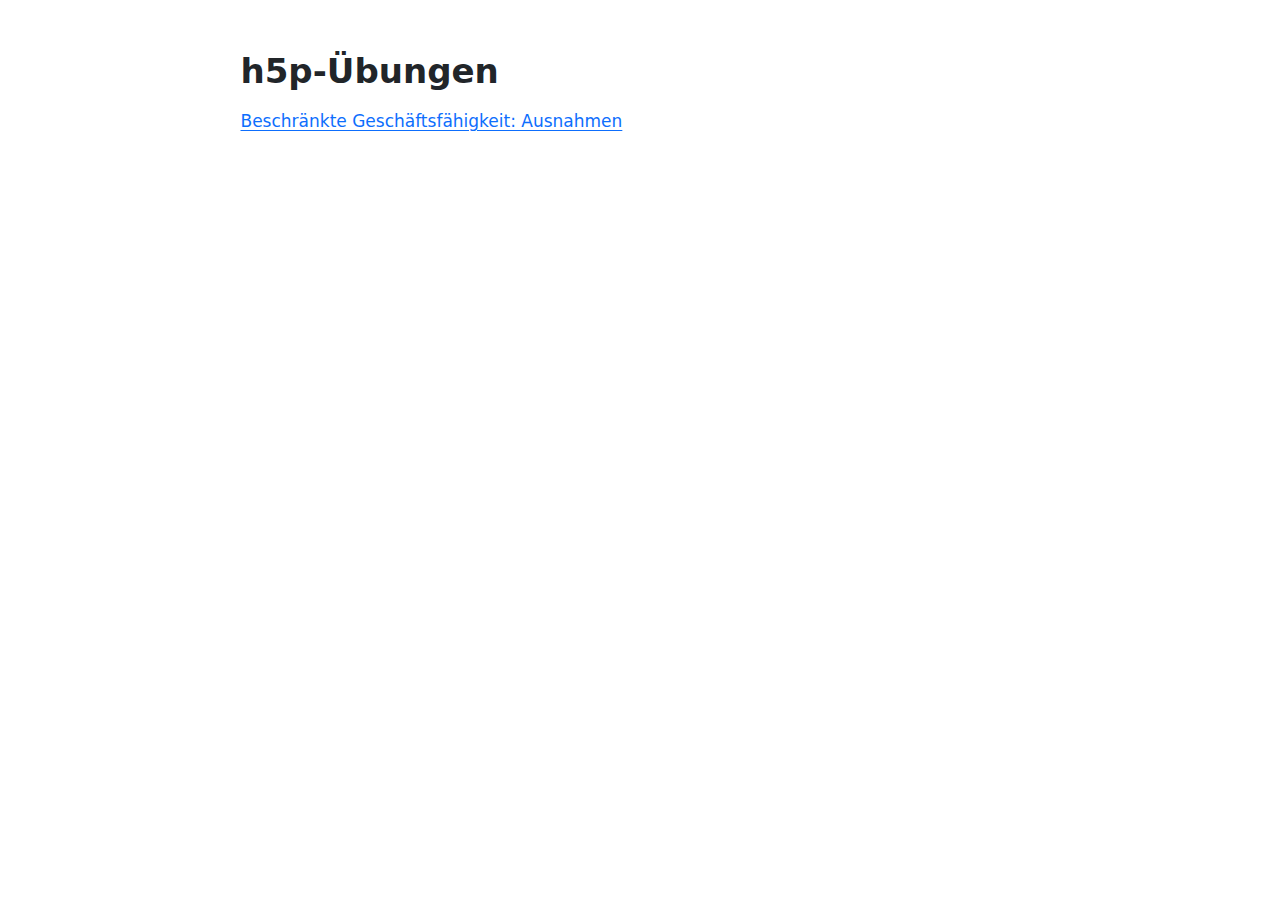
==== index.html @ b12cd950 "h5p-Übung" ====
<!DOCTYPE html>
<html xmlns="http://www.w3.org/1999/xhtml" lang="en" xml:lang="en"><head>

<meta charset="utf-8">
<meta name="generator" content="quarto-1.4.554">

<meta name="viewport" content="width=device-width, initial-scale=1.0, user-scalable=yes">


<title>index</title>
<style>
code{white-space: pre-wrap;}
span.smallcaps{font-variant: small-caps;}
div.columns{display: flex; gap: min(4vw, 1.5em);}
div.column{flex: auto; overflow-x: auto;}
div.hanging-indent{margin-left: 1.5em; text-indent: -1.5em;}
ul.task-list{list-style: none;}
ul.task-list li input[type="checkbox"] {
  width: 0.8em;
  margin: 0 0.8em 0.2em -1em; /* quarto-specific, see https://github.com/quarto-dev/quarto-cli/issues/4556 */ 
  vertical-align: middle;
}
</style>


<script src="index_files/libs/clipboard/clipboard.min.js"></script>
<script src="index_files/libs/quarto-html/quarto.js"></script>
<script src="index_files/libs/quarto-html/popper.min.js"></script>
<script src="index_files/libs/quarto-html/tippy.umd.min.js"></script>
<script src="index_files/libs/quarto-html/anchor.min.js"></script>
<link href="index_files/libs/quarto-html/tippy.css" rel="stylesheet">
<link href="index_files/libs/quarto-html/quarto-syntax-highlighting.css" rel="stylesheet" id="quarto-text-highlighting-styles">
<script src="index_files/libs/bootstrap/bootstrap.min.js"></script>
<link href="index_files/libs/bootstrap/bootstrap-icons.css" rel="stylesheet">
<link href="index_files/libs/bootstrap/bootstrap.min.css" rel="stylesheet" id="quarto-bootstrap" data-mode="light">


</head>

<body class="fullcontent">

<div id="quarto-content" class="page-columns page-rows-contents page-layout-article">

<main class="content" id="quarto-document-content">




<section id="h5p-übungen" class="level1">
<h1>h5p-Übungen</h1>
<p><a href="Ausnahmen-beschr-Geschaeftsfaehigkeit/Ausnahmen-beschr-Geschaeftsfaehigkeit.html">Beschränkte Geschäftsfähigkeit: Ausnahmen</a></p>
</section>

</main>
<!-- /main column -->
<script id="quarto-html-after-body" type="application/javascript">
window.document.addEventListener("DOMContentLoaded", function (event) {
  const toggleBodyColorMode = (bsSheetEl) => {
    const mode = bsSheetEl.getAttribute("data-mode");
    const bodyEl = window.document.querySelector("body");
    if (mode === "dark") {
      bodyEl.classList.add("quarto-dark");
      bodyEl.classList.remove("quarto-light");
    } else {
      bodyEl.classList.add("quarto-light");
      bodyEl.classList.remove("quarto-dark");
    }
  }
  const toggleBodyColorPrimary = () => {
    const bsSheetEl = window.document.querySelector("link#quarto-bootstrap");
    if (bsSheetEl) {
      toggleBodyColorMode(bsSheetEl);
    }
  }
  toggleBodyColorPrimary();  
  const icon = "";
  const anchorJS = new window.AnchorJS();
  anchorJS.options = {
    placement: 'right',
    icon: icon
  };
  anchorJS.add('.anchored');
  const isCodeAnnotation = (el) => {
    for (const clz of el.classList) {
      if (clz.startsWith('code-annotation-')) {                     
        return true;
      }
    }
    return false;
  }
  const clipboard = new window.ClipboardJS('.code-copy-button', {
    text: function(trigger) {
      const codeEl = trigger.previousElementSibling.cloneNode(true);
      for (const childEl of codeEl.children) {
        if (isCodeAnnotation(childEl)) {
          childEl.remove();
        }
      }
      return codeEl.innerText;
    }
  });
  clipboard.on('success', function(e) {
    // button target
    const button = e.trigger;
    // don't keep focus
    button.blur();
    // flash "checked"
    button.classList.add('code-copy-button-checked');
    var currentTitle = button.getAttribute("title");
    button.setAttribute("title", "Copied!");
    let tooltip;
    if (window.bootstrap) {
      button.setAttribute("data-bs-toggle", "tooltip");
      button.setAttribute("data-bs-placement", "left");
      button.setAttribute("data-bs-title", "Copied!");
      tooltip = new bootstrap.Tooltip(button, 
        { trigger: "manual", 
          customClass: "code-copy-button-tooltip",
          offset: [0, -8]});
      tooltip.show();    
    }
    setTimeout(function() {
      if (tooltip) {
        tooltip.hide();
        button.removeAttribute("data-bs-title");
        button.removeAttribute("data-bs-toggle");
        button.removeAttribute("data-bs-placement");
      }
      button.setAttribute("title", currentTitle);
      button.classList.remove('code-copy-button-checked');
    }, 1000);
    // clear code selection
    e.clearSelection();
  });
    var localhostRegex = new RegExp(/^(?:http|https):\/\/localhost\:?[0-9]*\//);
    var mailtoRegex = new RegExp(/^mailto:/);
      var filterRegex = new RegExp('/' + window.location.host + '/');
    var isInternal = (href) => {
        return filterRegex.test(href) || localhostRegex.test(href) || mailtoRegex.test(href);
    }
    // Inspect non-navigation links and adorn them if external
 	var links = window.document.querySelectorAll('a[href]:not(.nav-link):not(.navbar-brand):not(.toc-action):not(.sidebar-link):not(.sidebar-item-toggle):not(.pagination-link):not(.no-external):not([aria-hidden]):not(.dropdown-item):not(.quarto-navigation-tool)');
    for (var i=0; i<links.length; i++) {
      const link = links[i];
      if (!isInternal(link.href)) {
        // undo the damage that might have been done by quarto-nav.js in the case of
        // links that we want to consider external
        if (link.dataset.originalHref !== undefined) {
          link.href = link.dataset.originalHref;
        }
      }
    }
  function tippyHover(el, contentFn, onTriggerFn, onUntriggerFn) {
    const config = {
      allowHTML: true,
      maxWidth: 500,
      delay: 100,
      arrow: false,
      appendTo: function(el) {
          return el.parentElement;
      },
      interactive: true,
      interactiveBorder: 10,
      theme: 'quarto',
      placement: 'bottom-start',
    };
    if (contentFn) {
      config.content = contentFn;
    }
    if (onTriggerFn) {
      config.onTrigger = onTriggerFn;
    }
    if (onUntriggerFn) {
      config.onUntrigger = onUntriggerFn;
    }
    window.tippy(el, config); 
  }
  const noterefs = window.document.querySelectorAll('a[role="doc-noteref"]');
  for (var i=0; i<noterefs.length; i++) {
    const ref = noterefs[i];
    tippyHover(ref, function() {
      // use id or data attribute instead here
      let href = ref.getAttribute('data-footnote-href') || ref.getAttribute('href');
      try { href = new URL(href).hash; } catch {}
      const id = href.replace(/^#\/?/, "");
      const note = window.document.getElementById(id);
      if (note) {
        return note.innerHTML;
      } else {
        return "";
      }
    });
  }
  const xrefs = window.document.querySelectorAll('a.quarto-xref');
  const processXRef = (id, note) => {
    // Strip column container classes
    const stripColumnClz = (el) => {
      el.classList.remove("page-full", "page-columns");
      if (el.children) {
        for (const child of el.children) {
          stripColumnClz(child);
        }
      }
    }
    stripColumnClz(note)
    if (id === null || id.startsWith('sec-')) {
      // Special case sections, only their first couple elements
      const container = document.createElement("div");
      if (note.children && note.children.length > 2) {
        container.appendChild(note.children[0].cloneNode(true));
        for (let i = 1; i < note.children.length; i++) {
          const child = note.children[i];
          if (child.tagName === "P" && child.innerText === "") {
            continue;
          } else {
            container.appendChild(child.cloneNode(true));
            break;
          }
        }
        if (window.Quarto?.typesetMath) {
          window.Quarto.typesetMath(container);
        }
        return container.innerHTML
      } else {
        if (window.Quarto?.typesetMath) {
          window.Quarto.typesetMath(note);
        }
        return note.innerHTML;
      }
    } else {
      // Remove any anchor links if they are present
      const anchorLink = note.querySelector('a.anchorjs-link');
      if (anchorLink) {
        anchorLink.remove();
      }
      if (window.Quarto?.typesetMath) {
        window.Quarto.typesetMath(note);
      }
      // TODO in 1.5, we should make sure this works without a callout special case
      if (note.classList.contains("callout")) {
        return note.outerHTML;
      } else {
        return note.innerHTML;
      }
    }
  }
  for (var i=0; i<xrefs.length; i++) {
    const xref = xrefs[i];
    tippyHover(xref, undefined, function(instance) {
      instance.disable();
      let url = xref.getAttribute('href');
      let hash = undefined; 
      if (url.startsWith('#')) {
        hash = url;
      } else {
        try { hash = new URL(url).hash; } catch {}
      }
      if (hash) {
        const id = hash.replace(/^#\/?/, "");
        const note = window.document.getElementById(id);
        if (note !== null) {
          try {
            const html = processXRef(id, note.cloneNode(true));
            instance.setContent(html);
          } finally {
            instance.enable();
            instance.show();
          }
        } else {
          // See if we can fetch this
          fetch(url.split('#')[0])
          .then(res => res.text())
          .then(html => {
            const parser = new DOMParser();
            const htmlDoc = parser.parseFromString(html, "text/html");
            const note = htmlDoc.getElementById(id);
            if (note !== null) {
              const html = processXRef(id, note);
              instance.setContent(html);
            } 
          }).finally(() => {
            instance.enable();
            instance.show();
          });
        }
      } else {
        // See if we can fetch a full url (with no hash to target)
        // This is a special case and we should probably do some content thinning / targeting
        fetch(url)
        .then(res => res.text())
        .then(html => {
          const parser = new DOMParser();
          const htmlDoc = parser.parseFromString(html, "text/html");
          const note = htmlDoc.querySelector('main.content');
          if (note !== null) {
            // This should only happen for chapter cross references
            // (since there is no id in the URL)
            // remove the first header
            if (note.children.length > 0 && note.children[0].tagName === "HEADER") {
              note.children[0].remove();
            }
            const html = processXRef(null, note);
            instance.setContent(html);
          } 
        }).finally(() => {
          instance.enable();
          instance.show();
        });
      }
    }, function(instance) {
    });
  }
      let selectedAnnoteEl;
      const selectorForAnnotation = ( cell, annotation) => {
        let cellAttr = 'data-code-cell="' + cell + '"';
        let lineAttr = 'data-code-annotation="' +  annotation + '"';
        const selector = 'span[' + cellAttr + '][' + lineAttr + ']';
        return selector;
      }
      const selectCodeLines = (annoteEl) => {
        const doc = window.document;
        const targetCell = annoteEl.getAttribute("data-target-cell");
        const targetAnnotation = annoteEl.getAttribute("data-target-annotation");
        const annoteSpan = window.document.querySelector(selectorForAnnotation(targetCell, targetAnnotation));
        const lines = annoteSpan.getAttribute("data-code-lines").split(",");
        const lineIds = lines.map((line) => {
          return targetCell + "-" + line;
        })
        let top = null;
        let height = null;
        let parent = null;
        if (lineIds.length > 0) {
            //compute the position of the single el (top and bottom and make a div)
            const el = window.document.getElementById(lineIds[0]);
            top = el.offsetTop;
            height = el.offsetHeight;
            parent = el.parentElement.parentElement;
          if (lineIds.length > 1) {
            const lastEl = window.document.getElementById(lineIds[lineIds.length - 1]);
            const bottom = lastEl.offsetTop + lastEl.offsetHeight;
            height = bottom - top;
          }
          if (top !== null && height !== null && parent !== null) {
            // cook up a div (if necessary) and position it 
            let div = window.document.getElementById("code-annotation-line-highlight");
            if (div === null) {
              div = window.document.createElement("div");
              div.setAttribute("id", "code-annotation-line-highlight");
              div.style.position = 'absolute';
              parent.appendChild(div);
            }
            div.style.top = top - 2 + "px";
            div.style.height = height + 4 + "px";
            div.style.left = 0;
            let gutterDiv = window.document.getElementById("code-annotation-line-highlight-gutter");
            if (gutterDiv === null) {
              gutterDiv = window.document.createElement("div");
              gutterDiv.setAttribute("id", "code-annotation-line-highlight-gutter");
              gutterDiv.style.position = 'absolute';
              const codeCell = window.document.getElementById(targetCell);
              const gutter = codeCell.querySelector('.code-annotation-gutter');
              gutter.appendChild(gutterDiv);
            }
            gutterDiv.style.top = top - 2 + "px";
            gutterDiv.style.height = height + 4 + "px";
          }
          selectedAnnoteEl = annoteEl;
        }
      };
      const unselectCodeLines = () => {
        const elementsIds = ["code-annotation-line-highlight", "code-annotation-line-highlight-gutter"];
        elementsIds.forEach((elId) => {
          const div = window.document.getElementById(elId);
          if (div) {
            div.remove();
          }
        });
        selectedAnnoteEl = undefined;
      };
        // Handle positioning of the toggle
    window.addEventListener(
      "resize",
      throttle(() => {
        elRect = undefined;
        if (selectedAnnoteEl) {
          selectCodeLines(selectedAnnoteEl);
        }
      }, 10)
    );
    function throttle(fn, ms) {
    let throttle = false;
    let timer;
      return (...args) => {
        if(!throttle) { // first call gets through
            fn.apply(this, args);
            throttle = true;
        } else { // all the others get throttled
            if(timer) clearTimeout(timer); // cancel #2
            timer = setTimeout(() => {
              fn.apply(this, args);
              timer = throttle = false;
            }, ms);
        }
      };
    }
      // Attach click handler to the DT
      const annoteDls = window.document.querySelectorAll('dt[data-target-cell]');
      for (const annoteDlNode of annoteDls) {
        annoteDlNode.addEventListener('click', (event) => {
          const clickedEl = event.target;
          if (clickedEl !== selectedAnnoteEl) {
            unselectCodeLines();
            const activeEl = window.document.querySelector('dt[data-target-cell].code-annotation-active');
            if (activeEl) {
              activeEl.classList.remove('code-annotation-active');
            }
            selectCodeLines(clickedEl);
            clickedEl.classList.add('code-annotation-active');
          } else {
            // Unselect the line
            unselectCodeLines();
            clickedEl.classList.remove('code-annotation-active');
          }
        });
      }
  const findCites = (el) => {
    const parentEl = el.parentElement;
    if (parentEl) {
      const cites = parentEl.dataset.cites;
      if (cites) {
        return {
          el,
          cites: cites.split(' ')
        };
      } else {
        return findCites(el.parentElement)
      }
    } else {
      return undefined;
    }
  };
  var bibliorefs = window.document.querySelectorAll('a[role="doc-biblioref"]');
  for (var i=0; i<bibliorefs.length; i++) {
    const ref = bibliorefs[i];
    const citeInfo = findCites(ref);
    if (citeInfo) {
      tippyHover(citeInfo.el, function() {
        var popup = window.document.createElement('div');
        citeInfo.cites.forEach(function(cite) {
          var citeDiv = window.document.createElement('div');
          citeDiv.classList.add('hanging-indent');
          citeDiv.classList.add('csl-entry');
          var biblioDiv = window.document.getElementById('ref-' + cite);
          if (biblioDiv) {
            citeDiv.innerHTML = biblioDiv.innerHTML;
          }
          popup.appendChild(citeDiv);
        });
        return popup.innerHTML;
      });
    }
  }
});
</script>
</div> <!-- /content -->




</body></html>
---- index_files/libs/quarto-html/tippy.css ----
.tippy-box[data-animation=fade][data-state=hidden]{opacity:0}[data-tippy-root]{max-width:calc(100vw - 10px)}.tippy-box{position:relative;background-color:#333;color:#fff;border-radius:4px;font-size:14px;line-height:1.4;white-space:normal;outline:0;transition-property:transform,visibility,opacity}.tippy-box[data-placement^=top]>.tippy-arrow{bottom:0}.tippy-box[data-placement^=top]>.tippy-arrow:before{bottom:-7px;left:0;border-width:8px 8px 0;border-top-color:initial;transform-origin:center top}.tippy-box[data-placement^=bottom]>.tippy-arrow{top:0}.tippy-box[data-placement^=bottom]>.tippy-arrow:before{top:-7px;left:0;border-width:0 8px 8px;border-bottom-color:initial;transform-origin:center bottom}.tippy-box[data-placement^=left]>.tippy-arrow{right:0}.tippy-box[data-placement^=left]>.tippy-arrow:before{border-width:8px 0 8px 8px;border-left-color:initial;right:-7px;transform-origin:center left}.tippy-box[data-placement^=right]>.tippy-arrow{left:0}.tippy-box[data-placement^=right]>.tippy-arrow:before{left:-7px;border-width:8px 8px 8px 0;border-right-color:initial;transform-origin:center right}.tippy-box[data-inertia][data-state=visible]{transition-timing-function:cubic-bezier(.54,1.5,.38,1.11)}.tippy-arrow{width:16px;height:16px;color:#333}.tippy-arrow:before{content:"";position:absolute;border-color:transparent;border-style:solid}.tippy-content{position:relative;padding:5px 9px;z-index:1}
---- index_files/libs/quarto-html/quarto-syntax-highlighting.css ----
/* quarto syntax highlight colors */
:root {
  --quarto-hl-ot-color: #003B4F;
  --quarto-hl-at-color: #657422;
  --quarto-hl-ss-color: #20794D;
  --quarto-hl-an-color: #5E5E5E;
  --quarto-hl-fu-color: #4758AB;
  --quarto-hl-st-color: #20794D;
  --quarto-hl-cf-color: #003B4F;
  --quarto-hl-op-color: #5E5E5E;
  --quarto-hl-er-color: #AD0000;
  --quarto-hl-bn-color: #AD0000;
  --quarto-hl-al-color: #AD0000;
  --quarto-hl-va-color: #111111;
  --quarto-hl-bu-color: inherit;
  --quarto-hl-ex-color: inherit;
  --quarto-hl-pp-color: #AD0000;
  --quarto-hl-in-color: #5E5E5E;
  --quarto-hl-vs-color: #20794D;
  --quarto-hl-wa-color: #5E5E5E;
  --quarto-hl-do-color: #5E5E5E;
  --quarto-hl-im-color: #00769E;
  --quarto-hl-ch-color: #20794D;
  --quarto-hl-dt-color: #AD0000;
  --quarto-hl-fl-color: #AD0000;
  --quarto-hl-co-color: #5E5E5E;
  --quarto-hl-cv-color: #5E5E5E;
  --quarto-hl-cn-color: #8f5902;
  --quarto-hl-sc-color: #5E5E5E;
  --quarto-hl-dv-color: #AD0000;
  --quarto-hl-kw-color: #003B4F;
}

/* other quarto variables */
:root {
  --quarto-font-monospace: SFMono-Regular, Menlo, Monaco, Consolas, "Liberation Mono", "Courier New", monospace;
}

pre > code.sourceCode > span {
  color: #003B4F;
}

code span {
  color: #003B4F;
}

code.sourceCode > span {
  color: #003B4F;
}

div.sourceCode,
div.sourceCode pre.sourceCode {
  color: #003B4F;
}

code span.ot {
  color: #003B4F;
  font-style: inherit;
}

code span.at {
  color: #657422;
  font-style: inherit;
}

code span.ss {
  color: #20794D;
  font-style: inherit;
}

code span.an {
  color: #5E5E5E;
  font-style: inherit;
}

code span.fu {
  color: #4758AB;
  font-style: inherit;
}

code span.st {
  color: #20794D;
  font-style: inherit;
}

code span.cf {
  color: #003B4F;
  font-style: inherit;
}

code span.op {
  color: #5E5E5E;
  font-style: inherit;
}

code span.er {
  color: #AD0000;
  font-style: inherit;
}

code span.bn {
  color: #AD0000;
  font-style: inherit;
}

code span.al {
  color: #AD0000;
  font-style: inherit;
}

code span.va {
  color: #111111;
  font-style: inherit;
}

code span.bu {
  font-style: inherit;
}

code span.ex {
  font-style: inherit;
}

code span.pp {
  color: #AD0000;
  font-style: inherit;
}

code span.in {
  color: #5E5E5E;
  font-style: inherit;
}

code span.vs {
  color: #20794D;
  font-style: inherit;
}

code span.wa {
  color: #5E5E5E;
  font-style: italic;
}

code span.do {
  color: #5E5E5E;
  font-style: italic;
}

code span.im {
  color: #00769E;
  font-style: inherit;
}

code span.ch {
  color: #20794D;
  font-style: inherit;
}

code span.dt {
  color: #AD0000;
  font-style: inherit;
}

code span.fl {
  color: #AD0000;
  font-style: inherit;
}

code span.co {
  color: #5E5E5E;
  font-style: inherit;
}

code span.cv {
  color: #5E5E5E;
  font-style: italic;
}

code span.cn {
  color: #8f5902;
  font-style: inherit;
}

code span.sc {
  color: #5E5E5E;
  font-style: inherit;
}

code span.dv {
  color: #AD0000;
  font-style: inherit;
}

code span.kw {
  color: #003B4F;
  font-style: inherit;
}

.prevent-inlining {
  content: "</";
}

/*# sourceMappingURL=debc5d5d77c3f9108843748ff7464032.css.map */
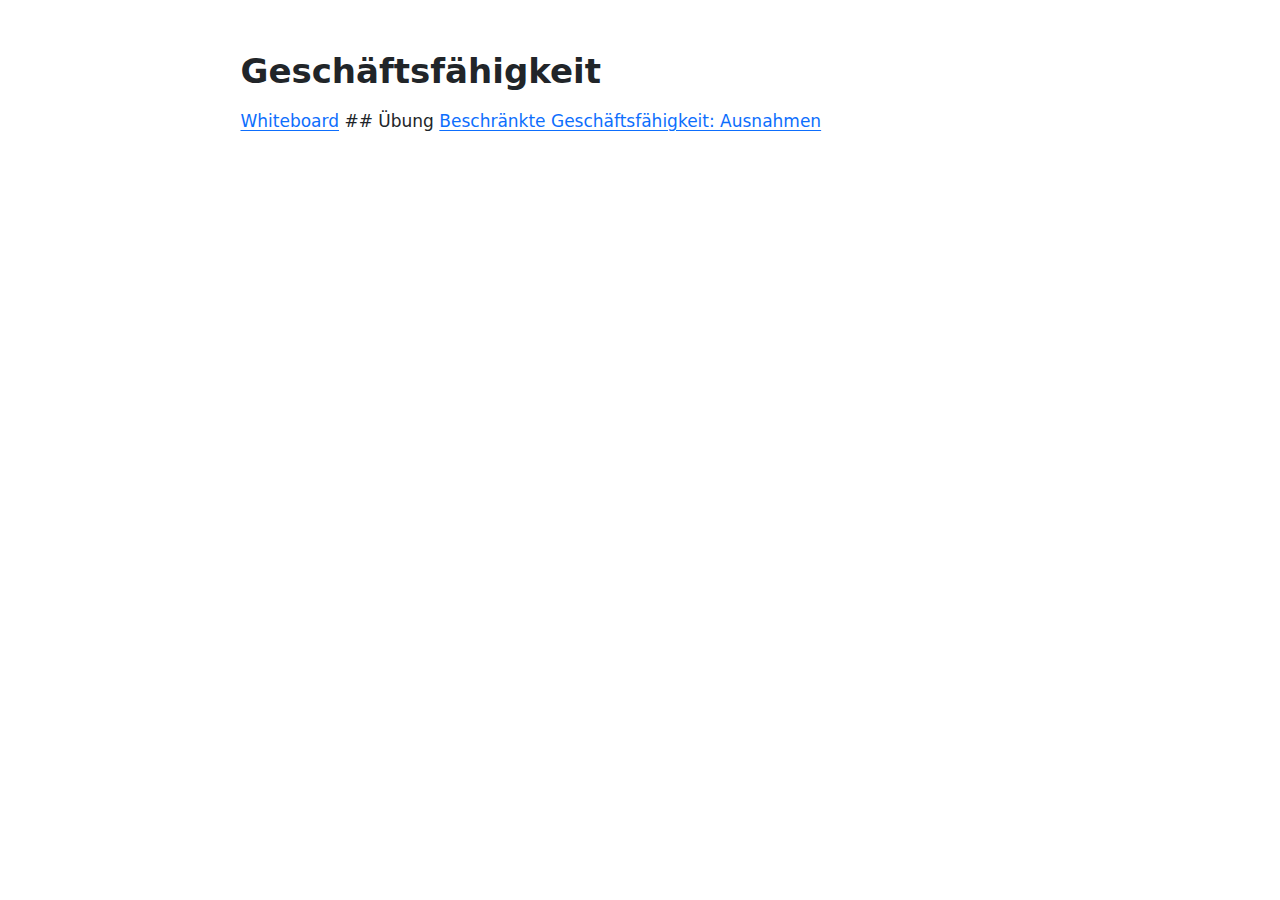
==== commit 26ba5333: "Update" ====
--- a/index.html
+++ b/index.html
@@ -46,9 +46,9 @@
 
 
 
-<section id="h5p-übungen" class="level1">
-<h1>h5p-Übungen</h1>
-<p><a href="Ausnahmen-beschr-Geschaeftsfaehigkeit/Ausnahmen-beschr-Geschaeftsfaehigkeit.html">Beschränkte Geschäftsfähigkeit: Ausnahmen</a></p>
+<section id="geschäftsfähigkeit" class="level1">
+<h1>Geschäftsfähigkeit</h1>
+<p><a href="https://link.excalidraw.com/l/7rq4dRSruIo/129MLOMFM7U">Whiteboard</a> ## Übung <a href="Ausnahmen-beschr-Geschaeftsfaehigkeit/Ausnahmen-beschr-Geschaeftsfaehigkeit.html">Beschränkte Geschäftsfähigkeit: Ausnahmen</a></p>
 </section>
 
 </main>
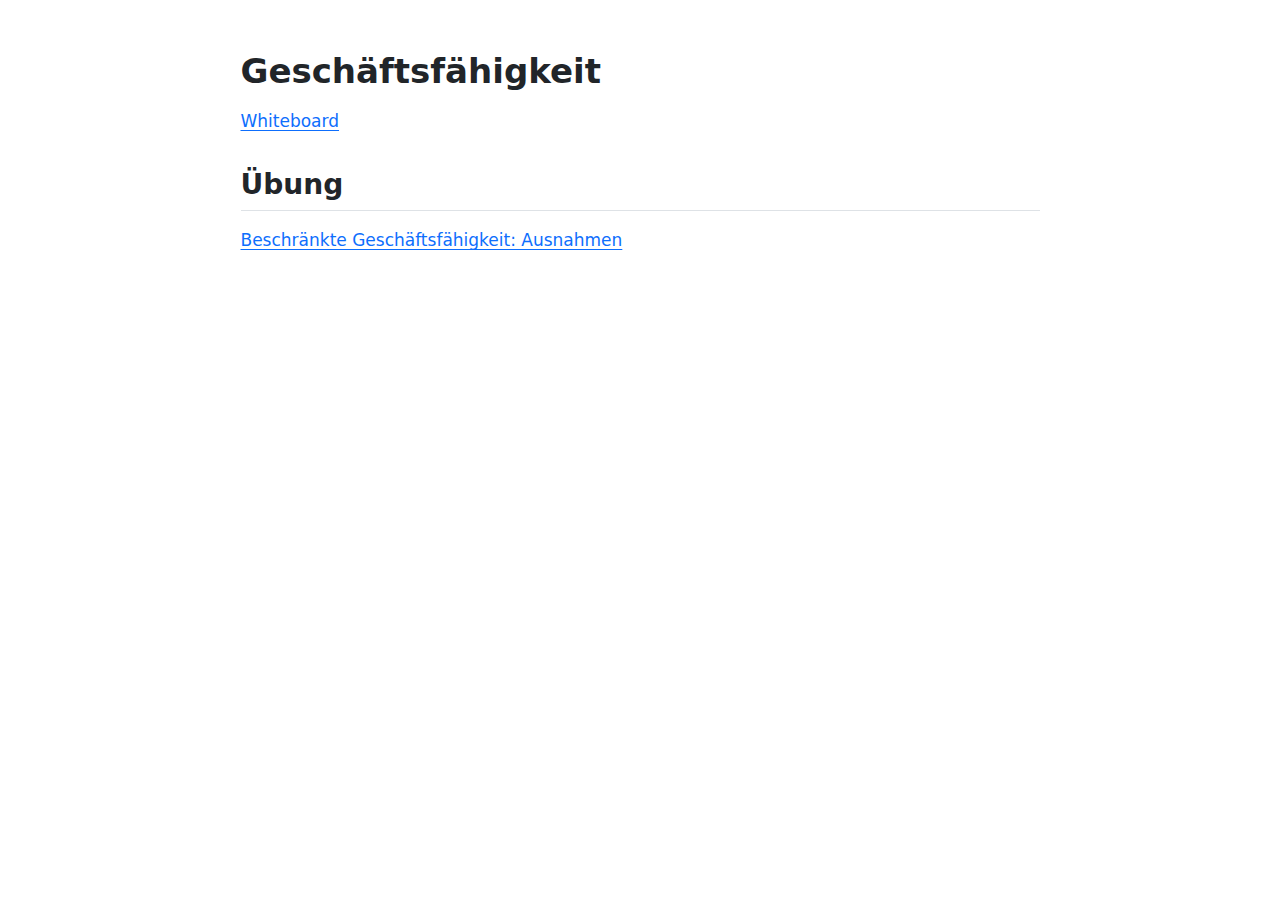
==== commit 99bf501b: "Update" ====
--- a/index.html
+++ b/index.html
@@ -48,7 +48,11 @@
 
 <section id="geschäftsfähigkeit" class="level1">
 <h1>Geschäftsfähigkeit</h1>
-<p><a href="https://link.excalidraw.com/l/7rq4dRSruIo/129MLOMFM7U">Whiteboard</a> ## Übung <a href="Ausnahmen-beschr-Geschaeftsfaehigkeit/Ausnahmen-beschr-Geschaeftsfaehigkeit.html">Beschränkte Geschäftsfähigkeit: Ausnahmen</a></p>
+<p><a href="https://link.excalidraw.com/l/7rq4dRSruIo/129MLOMFM7U">Whiteboard</a></p>
+<section id="übung" class="level2">
+<h2 class="anchored" data-anchor-id="übung">Übung</h2>
+<p><a href="Ausnahmen-beschr-Geschaeftsfaehigkeit/Ausnahmen-beschr-Geschaeftsfaehigkeit.html">Beschränkte Geschäftsfähigkeit: Ausnahmen</a></p>
+</section>
 </section>
 
 </main>
